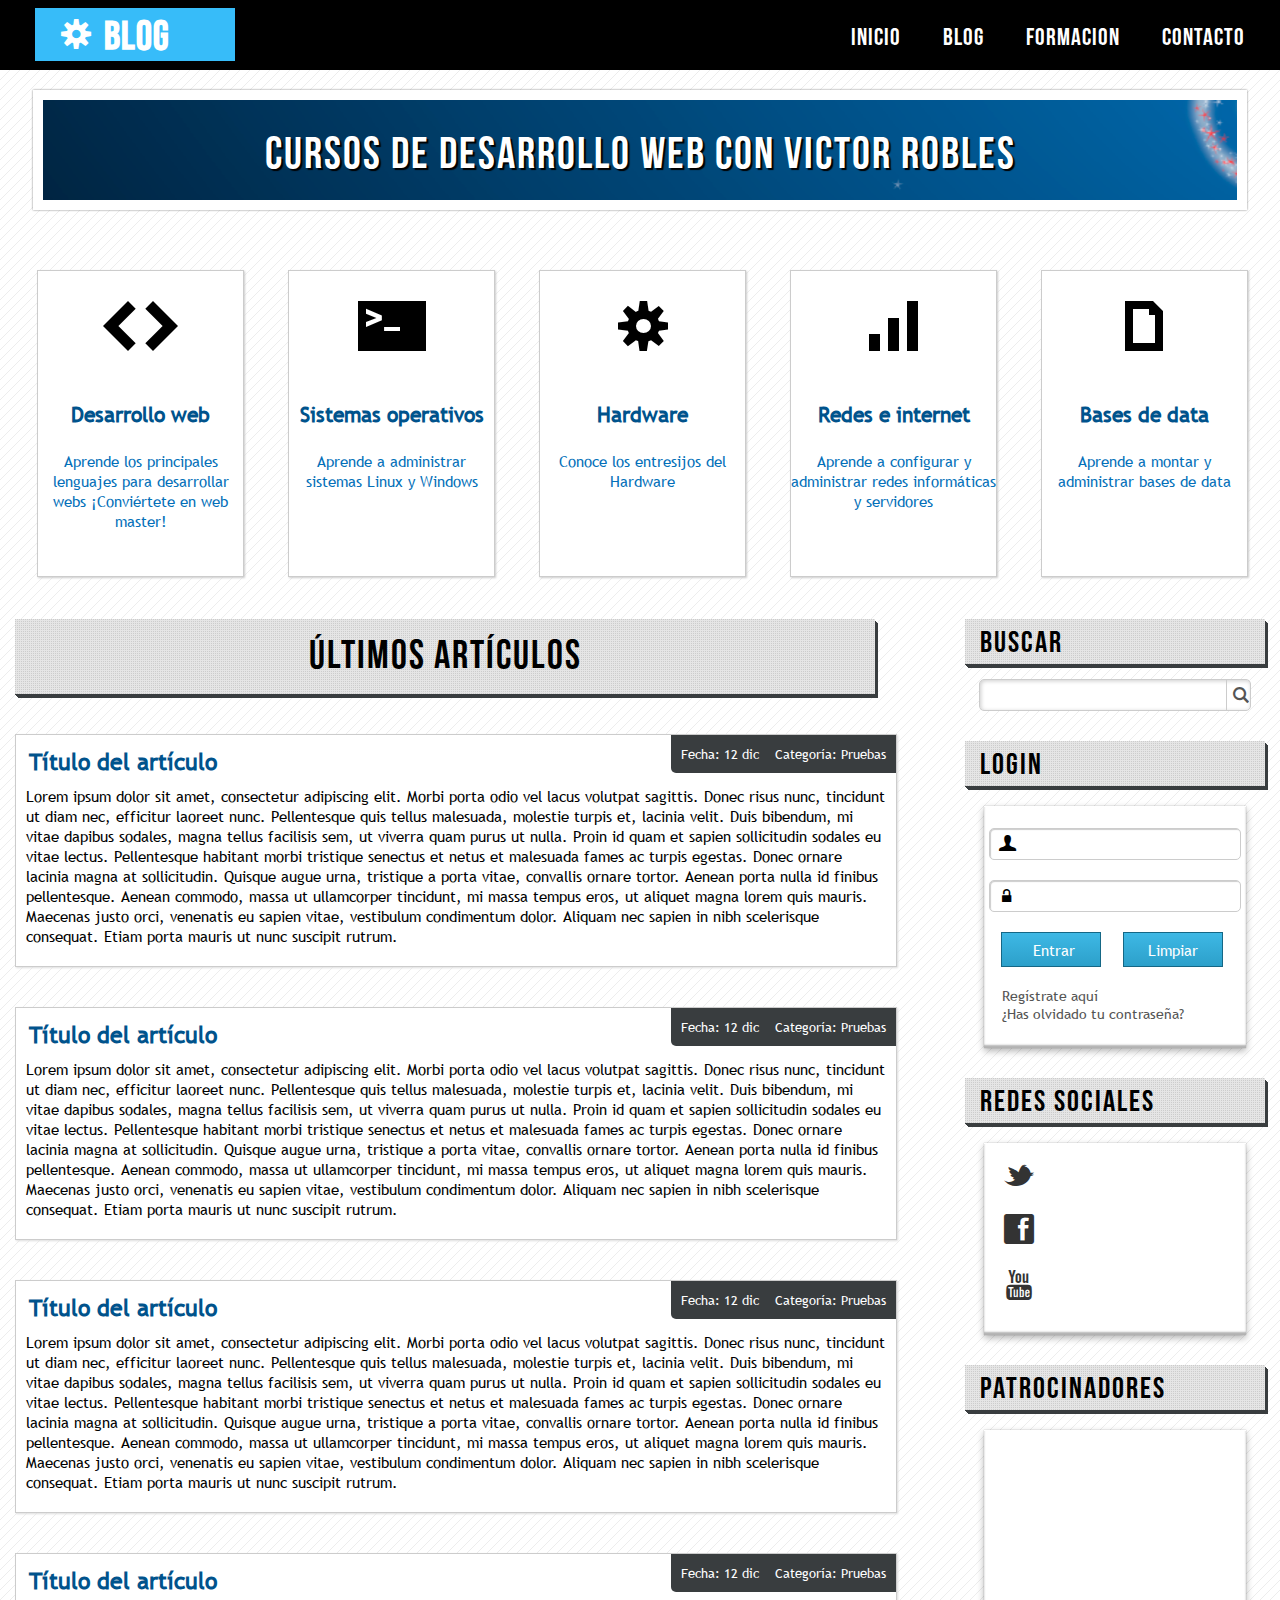
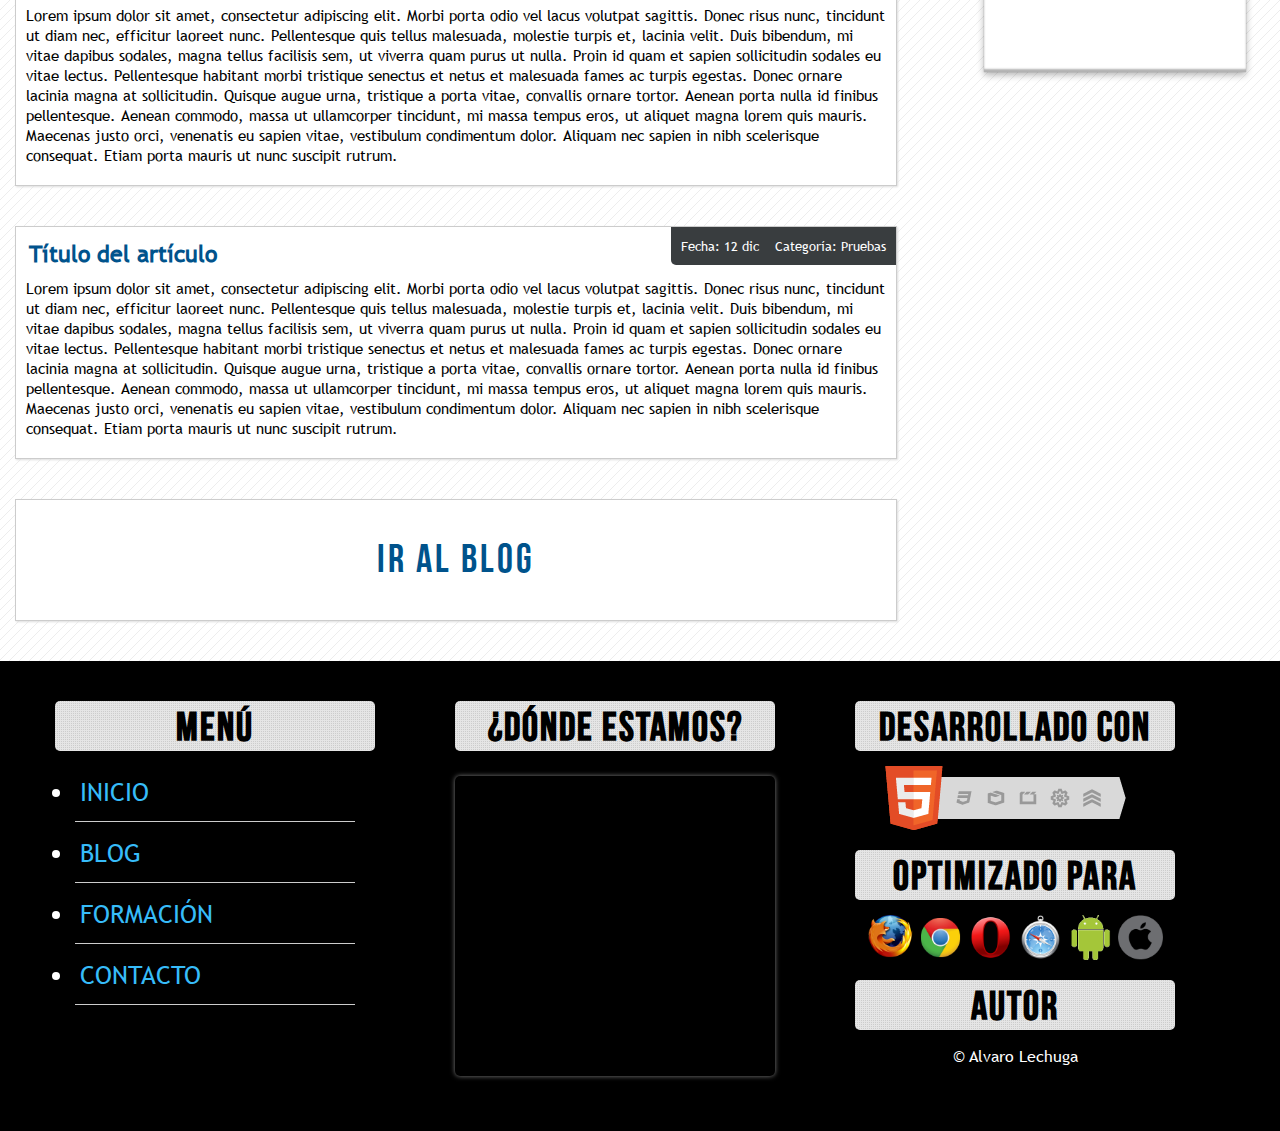
==== ejercicio2/index.html @ a8de0848 "Maquetado ejercicio 2 (pendiente responsive y animaciones)" ====
<!DOCTYPE html>
<html lang="es">

<head>
    <meta charset="UTF-8">
    <meta http-equiv="X-UA-Compatible" content="IE=edge">
    <meta name="viewport" content="width=device-width, initial-scale=1.0">
    <title>Portfolio</title>
    <link rel="icon" type="image/x-icon" href="img/ios.png">
    <link rel="stylesheet" type="text/css" href="css/styles.css">
</head>

<body>
    <!-- Inicio de cabecera -->
    <header id="header">
        <div class="wrap">
            <div id="logo">
                <span class="gear">S</span>
                <h3>BLOG</h3>
            </div>

            <nav id="menu">
                <ul>
                    <li><a href="#">INICIO</a></li>
                    <li><a href="#">BLOG</a></li>
                    <li><a href="#">FORMACION</a></li>
                    <li><a href="#">CONTACTO</a></li>
                </ul>
            </nav>
        </div>
    </header>
    <!-- Fin de cabecera -->

    <section class="wrap">
        <section id="info">

            <!-- Inicio Banner -->

            <div id="banner">
                <h1>CURSOS DE DESARROLLO WEB CON VICTOR ROBLES</h1>
            </div>
            <!-- Fin banner -->

            <!-- Inicio Tarjetas -->
            <div id="cards">
                <div class="card">
                    <p class="icon">H</p>
                    <h2 class="category">Desarrollo web</h2>
                    <p class="description">
                        Aprende los principales lenguajes para desarrollar webs ¡Conviértete en web master!
                    </p>
                </div>

                <div class="card">
                    <p class="icon">_</p>
                    <h2 class="category">Sistemas operativos</h2>
                    <p class="description">
                        Aprende a administrar sistemas Linux y Windows
                    </p>
                </div>

                <div class="card">
                    <p class="icon">S</p>
                    <h2 class="category">Hardware</h2>
                    <p class="description">
                        Conoce los entresijos del Hardware
                    </p>
                </div>

                <div class="card">
                    <p class="icon">u</p>
                    <h2 class="category">Redes e internet</h2>
                    <p class="description">
                        Aprende a configurar y administrar redes informáticas y servidores
                    </p>
                </div>

                <div class="card">
                    <p class="icon">a</p>
                    <h2 class="category">Bases de data</h2>
                    <p class="description">
                        Aprende a montar y administrar bases de data
                    </p>
                </div>
            </div>

            <!-- Fin Tarjetas -->


        </section>

        <!-- Inicio Barra lateral -->
        <aside id="lateral">
            <h3>BUSCAR</h3>
            <div id="search">
                <form>
                    <input type="text">
                    <input type="button" class="icon" value="L">
                </form>
            </div>

            <h3>LOGIN</h3>
            <div id="login" class="aside-box">
                <form>
                    <label id="user" class="icon">U</label>
                    <input type="email">

                    <label id="password" class="icon">w</label>
                    <input type="password">

                    <input type="submit" value="Entrar">
                    <input type="reset" value="Limpiar">

                    <a href="#">Regístrate aquí</a>
                    <a href="#">¿Has olvidado tu contraseña?</a>
                </form>
            </div>

            <h3>REDES SOCIALES</h3>
            <div id="social" class="aside-box">
                <div class="twitter">
                    <a href="#" class="icon">t</a>
                </div>

                <div class="facebook">
                    <a href="#" class="icon">f</a>
                </div>

                <div class="youtube">
                    <a href="#" class="icon">y</a>
                </div>
            </div>

            <h3>PATROCINADORES</h3>
            <div id="sponsors" class="aside-box">

            </div>
        </aside>
        <!-- Fin Barra lateral -->

        <!-- Inicio Artículos -->

        <section id="articles">
            <h2>Últimos artículos</h2>
            <div class="clearfix"></div>
            <article>
                <div class="data">
                    <span>Fecha: 12 dic</span>
                    <span>Categoría: Pruebas</span>
                </div>
                <h4>
                    <a href="#">Título del artículo</a>
                </h4>
                <p>Lorem ipsum dolor sit amet, consectetur adipiscing elit. Morbi porta odio vel lacus volutpat
                    sagittis. Donec risus nunc, tincidunt ut diam nec, efficitur laoreet nunc. Pellentesque quis tellus
                    malesuada, molestie turpis et, lacinia velit. Duis bibendum, mi vitae dapibus sodales, magna tellus
                    facilisis sem, ut viverra quam purus ut nulla. Proin id quam et sapien sollicitudin sodales eu vitae
                    lectus. Pellentesque habitant morbi tristique senectus et netus et malesuada fames ac turpis
                    egestas. Donec ornare lacinia magna at sollicitudin. Quisque augue urna, tristique a porta vitae,
                    convallis ornare tortor. Aenean porta nulla id finibus pellentesque. Aenean commodo, massa ut
                    ullamcorper tincidunt, mi massa tempus eros, ut aliquet magna lorem quis mauris. Maecenas justo
                    orci, venenatis eu sapien vitae, vestibulum condimentum dolor. Aliquam nec sapien in nibh
                    scelerisque consequat. Etiam porta mauris ut nunc suscipit rutrum. </p>
            </article>

            <article>
                <div class="data">
                    <span>Fecha: 12 dic</span>
                    <span>Categoría: Pruebas</span>
                </div>
                <h4>
                    <a href="#">Título del artículo</a>
                </h4>
                <p>Lorem ipsum dolor sit amet, consectetur adipiscing elit. Morbi porta odio vel lacus volutpat
                    sagittis. Donec risus nunc, tincidunt ut diam nec, efficitur laoreet nunc. Pellentesque quis tellus
                    malesuada, molestie turpis et, lacinia velit. Duis bibendum, mi vitae dapibus sodales, magna tellus
                    facilisis sem, ut viverra quam purus ut nulla. Proin id quam et sapien sollicitudin sodales eu vitae
                    lectus. Pellentesque habitant morbi tristique senectus et netus et malesuada fames ac turpis
                    egestas. Donec ornare lacinia magna at sollicitudin. Quisque augue urna, tristique a porta vitae,
                    convallis ornare tortor. Aenean porta nulla id finibus pellentesque. Aenean commodo, massa ut
                    ullamcorper tincidunt, mi massa tempus eros, ut aliquet magna lorem quis mauris. Maecenas justo
                    orci, venenatis eu sapien vitae, vestibulum condimentum dolor. Aliquam nec sapien in nibh
                    scelerisque consequat. Etiam porta mauris ut nunc suscipit rutrum. </p>
            </article>

            <article>
                <div class="data">
                    <span>Fecha: 12 dic</span>
                    <span>Categoría: Pruebas</span>
                </div>
                <h4>
                    <a href="#">Título del artículo</a>
                </h4>
                <p>Lorem ipsum dolor sit amet, consectetur adipiscing elit. Morbi porta odio vel lacus volutpat
                    sagittis. Donec risus nunc, tincidunt ut diam nec, efficitur laoreet nunc. Pellentesque quis tellus
                    malesuada, molestie turpis et, lacinia velit. Duis bibendum, mi vitae dapibus sodales, magna tellus
                    facilisis sem, ut viverra quam purus ut nulla. Proin id quam et sapien sollicitudin sodales eu vitae
                    lectus. Pellentesque habitant morbi tristique senectus et netus et malesuada fames ac turpis
                    egestas. Donec ornare lacinia magna at sollicitudin. Quisque augue urna, tristique a porta vitae,
                    convallis ornare tortor. Aenean porta nulla id finibus pellentesque. Aenean commodo, massa ut
                    ullamcorper tincidunt, mi massa tempus eros, ut aliquet magna lorem quis mauris. Maecenas justo
                    orci, venenatis eu sapien vitae, vestibulum condimentum dolor. Aliquam nec sapien in nibh
                    scelerisque consequat. Etiam porta mauris ut nunc suscipit rutrum. </p>
            </article>

            <article>
                <div class="data">
                    <span>Fecha: 12 dic</span>
                    <span>Categoría: Pruebas</span>
                </div>
                <h4>
                    <a href="#">Título del artículo</a>
                </h4>
                <p>Lorem ipsum dolor sit amet, consectetur adipiscing elit. Morbi porta odio vel lacus volutpat
                    sagittis. Donec risus nunc, tincidunt ut diam nec, efficitur laoreet nunc. Pellentesque quis tellus
                    malesuada, molestie turpis et, lacinia velit. Duis bibendum, mi vitae dapibus sodales, magna tellus
                    facilisis sem, ut viverra quam purus ut nulla. Proin id quam et sapien sollicitudin sodales eu vitae
                    lectus. Pellentesque habitant morbi tristique senectus et netus et malesuada fames ac turpis
                    egestas. Donec ornare lacinia magna at sollicitudin. Quisque augue urna, tristique a porta vitae,
                    convallis ornare tortor. Aenean porta nulla id finibus pellentesque. Aenean commodo, massa ut
                    ullamcorper tincidunt, mi massa tempus eros, ut aliquet magna lorem quis mauris. Maecenas justo
                    orci, venenatis eu sapien vitae, vestibulum condimentum dolor. Aliquam nec sapien in nibh
                    scelerisque consequat. Etiam porta mauris ut nunc suscipit rutrum. </p>
            </article>

            <article>
                <div class="data">
                    <span>Fecha: 12 dic</span>
                    <span>Categoría: Pruebas</span>
                </div>
                <h4>
                    <a href="#">Título del artículo</a>
                </h4>
                <p>Lorem ipsum dolor sit amet, consectetur adipiscing elit. Morbi porta odio vel lacus volutpat
                    sagittis. Donec risus nunc, tincidunt ut diam nec, efficitur laoreet nunc. Pellentesque quis tellus
                    malesuada, molestie turpis et, lacinia velit. Duis bibendum, mi vitae dapibus sodales, magna tellus
                    facilisis sem, ut viverra quam purus ut nulla. Proin id quam et sapien sollicitudin sodales eu vitae
                    lectus. Pellentesque habitant morbi tristique senectus et netus et malesuada fames ac turpis
                    egestas. Donec ornare lacinia magna at sollicitudin. Quisque augue urna, tristique a porta vitae,
                    convallis ornare tortor. Aenean porta nulla id finibus pellentesque. Aenean commodo, massa ut
                    ullamcorper tincidunt, mi massa tempus eros, ut aliquet magna lorem quis mauris. Maecenas justo
                    orci, venenatis eu sapien vitae, vestibulum condimentum dolor. Aliquam nec sapien in nibh
                    scelerisque consequat. Etiam porta mauris ut nunc suscipit rutrum. </p>
            </article>

            <article id="blog">
                <a href="#">Ir al blog</a>
            </article>
        </section>

        <!-- Fin Artículos -->

    </section>

    <div class="clearfix"></div>

</body>

<footer id="footer">
    <div class="wrap">

        <div id="menu_footer">
            <h5>MENÚ</h5>
            <ul>
                <li><a href="#">INICIO</a></li>
                <li><a href="#">BLOG</a></li>
                <li><a href="#">FORMACIÓN</a></li>
                <li><a href="#">CONTACTO</a></li>
            </ul>
        </div>

        <div id="location">
            <h5>¿Dónde estamos?</h5>
            <iframe src="https://www.google.com/maps/embed?pb=!1m18!1m12!1m3!1d3037.496841073291!2d-3.6909256853183723!3d40.41999606336603!2m3!1f0!2f0!3f0!3m2!1i1024!2i768!4f13.1!3m3!1m2!1s0xd42289a4a865227%3A0x98278b3a144a86f1!2sPuerta%20de%20Alcal%C3%A1!5e0!3m2!1ses!2ses!4v1621410778331!5m2!1ses!2ses" width="600" height="450" style="border:0;" allowfullscreen="" loading="lazy"></iframe>
        </div>

        <div id="info">
            <h5>Desarrollado con</h5>
            <p>
                <img src="img/html5-badge-h-css3-graphics-multimedia-performance-semantics.png" alt="Tecnologías utilizadas en la web">
            </p>

            <h5>Optimizado para</h5>
            <p id="browsers">
                <a href="#">
                    <img src="img/firefox-icon.png" alt="Firefox" title="Firefox">
                </a>

                <a href="#">
                    <img src="img/chrome.png" alt="Chrome" title="Chrome">
                </a>

                <a href="#">
                    <img src="img/Opera_256x256.png" alt="Opera" title="Opera">
                </a>

                <a href="#">
                    <img src="img/safari.png" alt="Safari" title="Safari">
                </a>

                <a href="#">
                    <img src="img/android.png" alt="Android" title="Android">
                </a>

                <a href="#">
                    <img src="img/ios.png" alt="IOS" title="IOS">
                </a>
            </p>

            <h5>Autor</h5>
            <p>&copy; Alvaro Lechuga</p>
        </div>
    </div>
</footer>

</html>
---- ejercicio2/css/styles.css ----
/* FUENTES */

@font-face {
    font-family: "TrebuchetMS";
    src: url("fonts/TrebuchetMS.ttf");
    font-weight: normal;
    font-style: normal;
}

@font-face {
    font-family: "BebasNeue";
    src: url("fonts/BebasNeue.otf");
    font-weight: normal;
    font-style: normal;
}

@font-face {
    font-family: "icons";
    src: url("fonts/websymbols-regular-webfont.svg#WebSymbolsRegular") format("svg"),
        url("fonts/websymbols-regular-webfont.eot ");
    src: url("fonts/websymbols-regular-webfont.eot") format("embedded-opentype"),
        url("fonts/websymbols-regular-webfont.woff") format("woff"),
        url("fonts/websymbols-regular-webfont.ttf") format("truetype");
    font-weight: normal;
    font-style: normal;
}

/* GENERALES */
* {
    margin: 0px;
    padding: 0px;
}

body {
    background: url("../img/pattern.png");
}

.wrap {
    width: 1250px;
    margin: 0px auto;
}

.gear,
.icon {
    font-family: "icons";
}

.clearfix {
    float: none;
    clear: both;
}


/* CABECERA */

#header {
    width: 100%;
    height: 70px;
    background-color: black;
    font-family: "BebasNeue";
    color: white;
}

#logo {
    float: left;
    width: 200px;
    background-color: #37bcf9;
    text-align: center;
    margin-top: 8px;
    margin-left: 20px;
    letter-spacing: 1px;
    cursor: pointer;
    overflow: hidden;
    transition: all 300ms;
}

#logo .gear {
    display: block;
    float: left;
    font-size: 30px;
    margin-top: 8px;
    margin-left: 26px;
}

#logo h3 {
    display: block;
    float: right;
    font-size: 40px;
    margin-top: 5px;
    margin-right: 65px;
    transition: all 300ms;
}

/* MENU */

#menu {
    float: right;
    height: 70px;
    background: transparent;
}

#menu ul li {
    font-size: 24px;
    display: inline-block;
    margin: 0px 20px 0px 20px;
    letter-spacing: 1px;
    line-height: 75px;
}

#menu ul li a {
    display: block;
    color: white;
    text-decoration: none;
    transition: all 200ms;
}

#menu ul li a:hover {
    color: #37bcf9;
    transform: scale(1.2, 1.2);
}

/* BANNER */

#banner {
    width: 95.5%;
    height: 100px;
    border: 10px solid white;
    box-shadow: 0px 0px 2px gray;
    background-image: url("../img/bakbaner.png");
    background-position: -200px -200px;
    margin: 20px auto;
    text-align: center;
}

#banner h1 {
    display: block;
    width: 800px;
    font-family: "BebasNeue";
    color: white;
    font-size: 45px;
    letter-spacing: 2px;
    margin: 27px auto;
    font-weight: normal;
    text-shadow: 2px 2px 1px black;
}

/* TARJETAS */

.card {
    float: left;
    width: 205px;
    height: 305px;
    border: 1px solid #ccc;
    box-shadow: 1px 1px 2px #ccc;
    background-color: white;
    cursor: pointer;
    overflow: hidden;
    margin: 22px;
    margin-top: 40px;
}

.card:last-child {
    margin-right: 0px;
}

.card .icon {
    display: block;
    width: 100%;
    height: 130px;
    font-size: 50px;
    line-height: 110px;
    text-align: center;
    margin: 0px auto;
}

.card .category {
    width: 100%;
    height: 50px;
    font-family: "TrebuchetMS";
    font-size: 21px;
    font-weight: bold;
    text-align: center;
    color: #00538c;
}

.card .description {
    font-family: "TrebuchetMS";
    text-align: center;
    color: #0370b9;
    font-size: 15px;
}

/* BARRA LATERAL */

#lateral {
    width: 300px;
    min-height: 1200px;
    font-family: "TrebuchetMS";
    float: right;
    margin-top: 20px;
}

aside h3 {
    display: block;
    width: auto;
    height: 45px;
    line-height: 49px;
    background: url("../img/pxgray.png") white;
    box-shadow: 0px 1px 0px #393d3f, 1px 2px 0px #393d3f, 2px 3px 0px #393d3f, 3px 4px 0px #393d3f;
    font-size: 30px;
    font-family: "BebasNeue";
    font-weight: normal;
    letter-spacing: 2px;
    padding-left: 15px;
    margin-top: 30px;
    margin-bottom: 15px;
}

#lateral h3:first-child {
    margin-top: 0px;
}

#search {
    width: 90%;
    height: 30px;
    margin: 10px auto;
    background-color: white;
    border: 1px solid #ccc;
    border-radius: 5px;
    box-shadow: 1px 1px 4px #ccc inset;
}

#lateral input[type="text"] {
    width: 87.5%;
    height: 30px;
    border: none;
    padding-left: 5px;
    border-radius: 5px;
    background-color: transparent;
    color: #ccc;
    transition: all 300ms;
}

#lateral input[type="text"]:focus {
    color: #555;
}

#lateral input[type="button"],
#lateral input[type="submit"] {
    height: 30px;
    cursor: pointer;
    font-size: 16px;
    background-color: transparent;
    border: none;
    border-left: 1px solid #ccc;
    color: #555;
    padding-left: 6px;
}

.aside-box {
    width: 87.5%;
    height: 240px;
    margin: 0px auto;
    margin-top: 20px;
    padding-top: 2px;
    background-color: white;
    box-shadow: 0px 0px 1px rgba(0, 0, 0, 0.3), 0px 3px 7px rgba(0, 0, 0, 0.3), 0px 1px 0px white inset, 0px -3px 2px rgba(0, 0, 0, 0.3) inset ;
}

#login input[type="email"],
#login input[type="password"] {
    display: block;
    margin: 0px auto;
    margin-top: 20px;
    width: 82%;
    height: 30px;
    border: 1px solid #ccc;
    box-shadow: 1px 1px 1px #ccc inset;
    border-radius: 5px;
    padding-left: 35px;
    color: gray;
}

#login input[type="email"]:focus,
#login input[type="password"]:focus {
    color: #555;
    box-shadow: 1px 1px 1px gray inset;
}

#login #user,
#login #password {
    text-align: center;
    display: block;
    position: absolute;
    margin-left: 15px;
    margin-top: 6px;
    height: 30px;
}

#login #password {
    margin-left: 18px;
    margin-top: 28px;
}

#login input[type="submit"],
#login input[type="button"],
#login input[type="reset"],
#login button {
    text-align: center;
    width: 100px;
    height: 35px;
    margin-top: 20px;
    margin-bottom: 20px;
    color: white;
    background: linear-gradient(to bottom, #3eb8e5 0%, #2ca0ca 100%);
    border: 1px solid #156785;
    border-radius: 0px;
    cursor: pointer;
    font-size: 15px;
    font-family: "TrebuchetMS";
    font-weight: lighter;
    margin-left: 17px;
    transition: all 300ms;
}

#login input[type="submit"]:hover,
#login input[type="button"]:hover,
#login input[type="reset"]:hover,
#login button:hover {
    box-shadow: 0x 0px 3px gray;
}

#login a {
    display: block;
    text-decoration: none;
    margin-left: 18px;
    font-size: 14px;
    color: #555;
}

#login a:hover {
    text-decoration: underline;
    color: #2f78bc;
}

#social {
    height: 190px;
}

#social a {
    display: block;
    color: #333;
    text-decoration: none;
    font-size: 30px;
    margin-left: 20px;
    margin-top: 10px;
    margin-bottom: 20px;
}

/* ARTICULOS */

#articles {
    width: 860px;
    float: left;
}

#articles h2 {
    display: block;
    width: 100%;
    height: 75px;
    line-height: 75px;
    text-align: center;
    font-family: "BebasNeue";
    font-size: 40px;
    font-weight: normal;
    letter-spacing: 2px;
    background: url("../img/pxgray.png") white;
    box-shadow: 0px 1px 0px #393d3f, 1px 2px 0px #393d3f, 2px 3px 0px #393d3f, 3px 4px 0px #393d3f;
    margin: 0px auto;
    margin-top: 20px;
    margin-bottom: 15px;
}

#articles article {
    width: 100%;
    height: auto;
    border: 1px solid #ccc;
    margin: 40px auto;
    padding: 10px;
    font-family: "TrebuchetMS";
    background: white;
    color: black;
    box-shadow: 1px 1px 2px #ddd;
}

#articles article h4 {
    display: block;
    font-size: 23px;
    margin: 3px;
}

#articles article h4 a {
    text-decoration: none;
    color: #00538c;
}

#articles article h4 a:hover {
    text-decoration: underline;
}

#articles .data {
    float: right;
    background: #393d3f;
    color: white;
    height: 30px;
    line-height: 30px;
    margin: -10px;
    padding: 4px;
    font-size: 13px;
    border-radius: 0px 0px 0px 5px;
}

#articles .data span {
    margin: 6px;
}

#articles article p {
    margin-top: 10px;
    margin-bottom: 10px;
    font-size: 15px;
}

#blog {
    height: 100px;
    margin-top: 60px;
    line-height: 100px;
    text-align: center;
}

#blog a {
    display: block;
    font-family: "BebasNeue";
    font-size: 40px;
    letter-spacing: 3px;
    color: #00538c;
    text-decoration: none;
}

/* FOOTER */

#footer {
    width: 100%;
    height: 470px;
    background: black;
    color: white;
    overflow: hidden;
}

#footer .wrap > div {
    float: left;
    width: 320px;
    height: 370px;
    margin: 40px;
    text-align: center;
    color: white;
    font-family: "TrebuchetMS";
}

#footer a {
    text-decoration: none;
    color: #37bcf9;
    transition: all 300ms;
}

#footer h5 {
   display: block;
   background: url("../img/pxgray.png") white;
   height: 50px;
   letter-spacing: 2px;
   text-align: center;
   font-family: "BebasNeue";
   font-size: 40px;
   line-height: 55px;
   color: black;
   border-radius: 5px;
   margin-bottom: 15px;
}

#footer ul {
    text-align: left;
    margin: 20px;
    font-size: 25px;
}

#footer ul li {
    margin-top: 10px;
    padding: 5px;
    border-bottom: 1px solid #ccc;
}

#footer ul li a {
    display: block;
    height: 40px;
}

#footer iframe {
    width: 100%;
    height: 300px;
    margin-top: 10px;
    border-radius: 5px;
    box-shadow: 0px 0px 5px gray;
}

#footer img {
    margin-bottom: 15px;
}

#footer #browsers img {
    height: 45px;
}
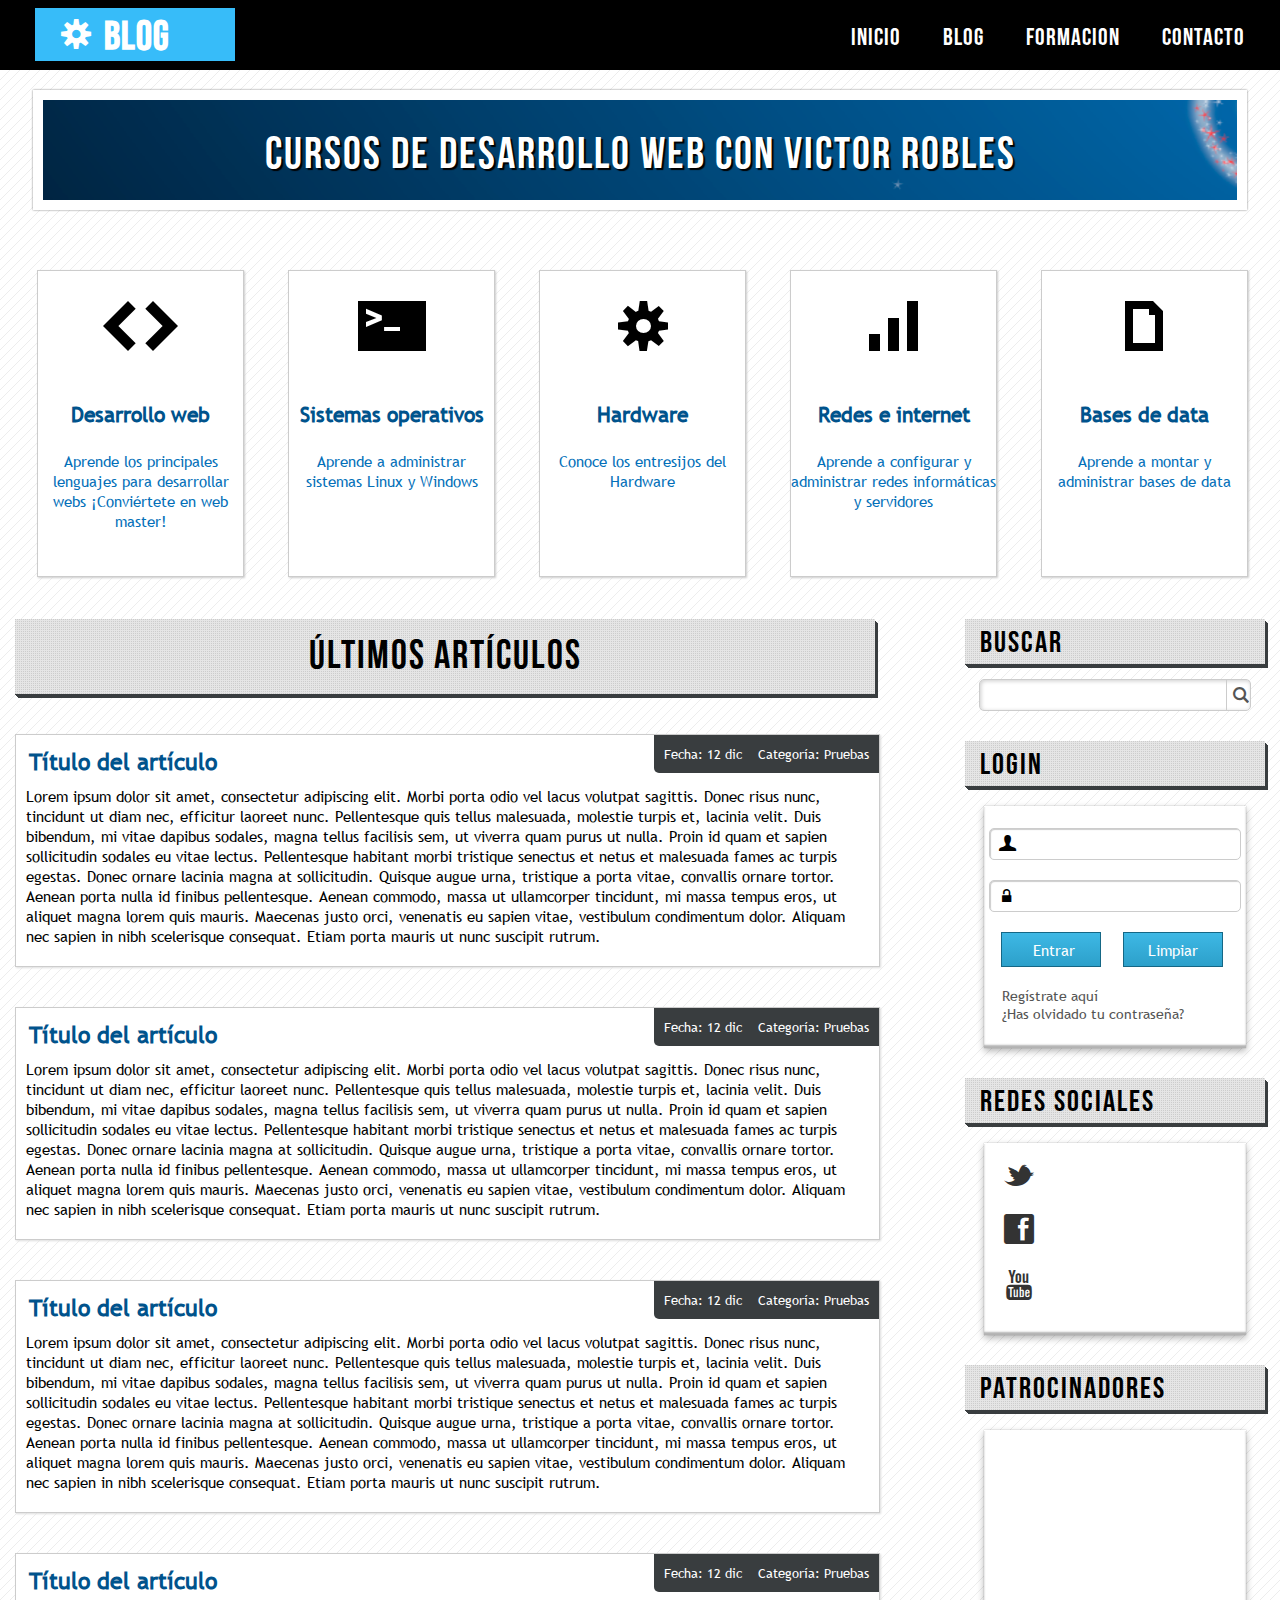
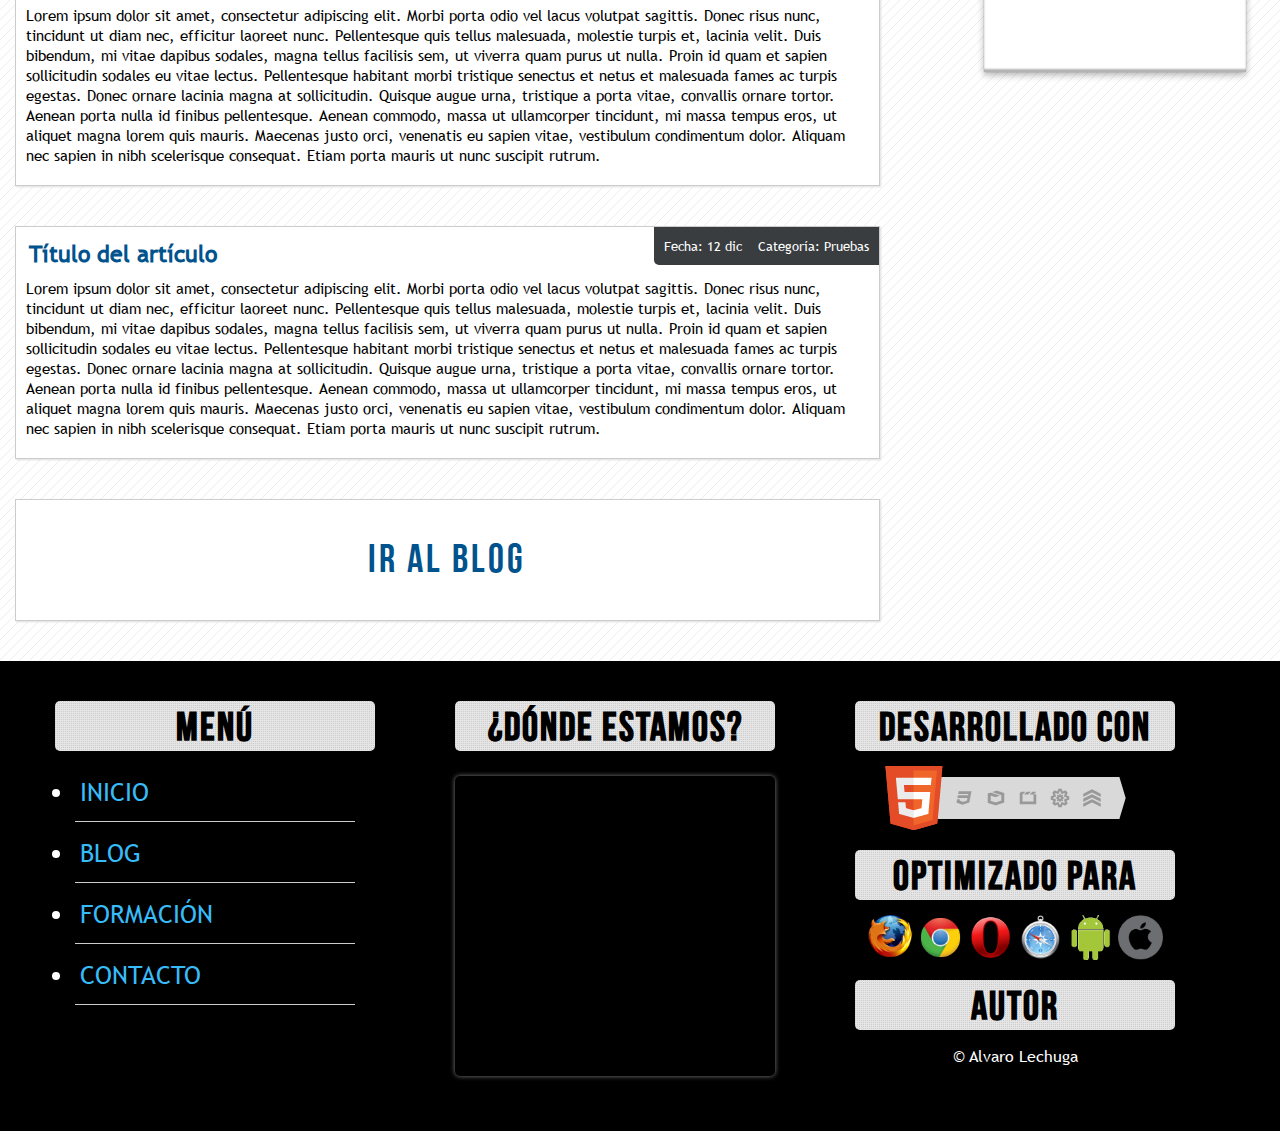
==== commit a2d9c798: "Añadido responsive ejercicio2" ====
--- a/ejercicio2/index.html
+++ b/ejercicio2/index.html
@@ -8,6 +8,7 @@
     <title>Portfolio</title>
     <link rel="icon" type="image/x-icon" href="img/ios.png">
     <link rel="stylesheet" type="text/css" href="css/styles.css">
+    <link rel="stylesheet" type="text/css" href="css/responsive.css">
 </head>
 
 <body>
@@ -89,6 +90,8 @@
 
         </section>
 
+        <div class="clearfix"></div>
+
         <!-- Inicio Barra lateral -->
         <aside id="lateral">
             <h3>BUSCAR</h3>
@@ -120,14 +123,17 @@
             <div id="social" class="aside-box">
                 <div class="twitter">
                     <a href="#" class="icon">t</a>
+                    <p class="overlay">Twitter</p>
                 </div>
 
                 <div class="facebook">
                     <a href="#" class="icon">f</a>
+                    <p class="overlay">Facebook</p>
                 </div>
 
                 <div class="youtube">
                     <a href="#" class="icon">y</a>
+                    <p class="overlay">Youtube</p>
                 </div>
             </div>
 
--- a/ejercicio2/css/styles.css
+++ b/ejercicio2/css/styles.css
@@ -74,12 +74,26 @@
     transition: all 300ms;
 }
 
+#logo:hover {
+    border-radius: 2px;
+    color: black;
+    background-color: #ccc;
+}
+
 #logo .gear {
     display: block;
     float: left;
     font-size: 30px;
     margin-top: 8px;
     margin-left: 26px;
+    animation-name: rotate-gear;
+    animation-duration: 2s;
+    animation-iteration-count: infinite;
+    animation-timing-function: linear;
+}
+
+#logo:hover .gear {
+   animation: fromBellow 500ms linear;
 }
 
 #logo h3 {
@@ -89,6 +103,10 @@
     margin-top: 5px;
     margin-right: 65px;
     transition: all 300ms;
+}
+
+#logo h3:hover {
+    animation: fromRight 300ms linear;
 }
 
 /* MENU */
@@ -130,6 +148,8 @@
     background-position: -200px -200px;
     margin: 20px auto;
     text-align: center;
+    overflow: hidden;
+    animation: backBanner 10s linear;
 }
 
 #banner h1 {
@@ -142,6 +162,7 @@
     margin: 27px auto;
     font-weight: normal;
     text-shadow: 2px 2px 1px black;
+    animation: showText 10s linear;
 }
 
 /* TARJETAS */
@@ -157,6 +178,11 @@
     overflow: hidden;
     margin: 22px;
     margin-top: 40px;
+    transition: all 300ms;
+}
+
+.card:hover {
+    background: black;
 }
 
 .card:last-child {
@@ -171,6 +197,13 @@
     line-height: 110px;
     text-align: center;
     margin: 0px auto;
+    transition: all 300ms;
+}
+
+.card:hover .icon {
+    font-size: 70px;
+    color: #37bcf9;
+    animation: showIcon 300ms linear;
 }
 
 .card .category {
@@ -181,6 +214,12 @@
     font-weight: bold;
     text-align: center;
     color: #00538c;
+    transition: all 300ms;
+}
+
+.card:hover .category {
+    color: white;
+    animation: showCategory 400ms linear;
 }
 
 .card .description {
@@ -188,6 +227,12 @@
     text-align: center;
     color: #0370b9;
     font-size: 15px;
+    transition: all 300ms;
+}
+
+.card:hover .description {
+    color: white;
+    animation: showDescription 400ms linear;
 }
 
 /* BARRA LATERAL */
@@ -347,6 +392,26 @@
     height: 190px;
 }
 
+#social .overlay {
+    display: block;
+    height: 20px;
+    font-family: Arial, Helvetica, sans-serif;
+    font-weight: bold;
+    letter-spacing: 1px;
+    text-shadow: 0px 0px 1px #ccc;
+    border: 3px solid white;
+    box-shadow: 0px 0px 4px #ccc;
+    background-color: #f4f7fe;
+    position: absolute;
+    padding: 5px;
+    margin-left: 70px;
+    margin-top: -54px;
+    cursor: pointer;
+    transform: translateX(-80%);
+    opacity: 0;
+    transition: all 400ms;
+}
+
 #social a {
     display: block;
     color: #333;
@@ -355,6 +420,11 @@
     margin-left: 20px;
     margin-top: 10px;
     margin-bottom: 20px;
+}
+
+#social div:hover .overlay {
+    opacity: 1;
+    transform: translateX(0%);
 }
 
 /* ARTICULOS */
@@ -382,7 +452,7 @@
 }
 
 #articles article {
-    width: 100%;
+    width: 98%;
     height: auto;
     border: 1px solid #ccc;
     margin: 40px auto;
@@ -435,6 +505,7 @@
     margin-top: 60px;
     line-height: 100px;
     text-align: center;
+    transition: all 1s;
 }
 
 #blog a {
@@ -444,6 +515,20 @@
     letter-spacing: 3px;
     color: #00538c;
     text-decoration: none;
+    transition: all 1s;
+}
+
+#blog:hover {
+    background-color: #333;
+    border: 10px solid #37bcf9;
+    border-radius: 240px;
+    box-shadow: 0px 0px 10px gray;
+    animation: blink 10s infinite linear;
+}
+
+#blog:hover a {
+    color: white;
+    text-shadow: 1px 1px 1px black, 1px 2px 1px black, 1px 3px 1px black, 1px 4px 1px black, 1px 5px 1px black, 1px 6px 1px black;
 }
 
 /* FOOTER */
@@ -496,6 +581,11 @@
     margin-top: 10px;
     padding: 5px;
     border-bottom: 1px solid #ccc;
+    transition: all 300ms;
+}
+
+#footer ul li:hover {
+    padding-left: 40px;
 }
 
 #footer ul li a {
@@ -517,4 +607,115 @@
 
 #footer #browsers img {
     height: 45px;
+}
+
+/* ANIMACIONES */
+
+@keyframes rotate-gear {
+    from {
+        transform: rotateZ(0deg);
+    }
+    to {
+        transform: rotateZ(360deg);
+    }
+}
+
+@keyframes fromBellow {
+    0% {
+        transform: translateY(0%);
+    }
+    50% {
+        transform: translateY(200%);
+    }
+    100% {
+        transform: translateY(0%);
+    }
+}
+
+@keyframes fromRight {
+    from {
+        transform: translateX(200%);
+    }
+    to {
+        transform: translateX(0%);
+    }
+}
+
+@keyframes backBanner {
+    0% {
+        background-position: 0px 0px;
+    }
+    100% {
+        background-position: -200px -200px;
+    }
+}
+@keyframes showText {
+    0% {
+        transform: translateX(-600%) scale(5,5);
+        opacity: 1;
+    }
+    50% {
+        transform: translateX(600%) scale(5,5);
+        opacity: 1;
+    }
+    75% {
+        transform: translateX(-600%) scale(5,5);
+        text-shadow: none;
+        color: transparent;
+        opacity: 0;
+    }
+    100% {
+        transform: translateX(0%) scale(1,1);
+        text-shadow: 2px 2px 1px black;
+        color: white;
+        opacity: 1;
+    }
+}
+
+@keyframes showIcon {
+    from {
+        transform: translateY(-200%);
+    }
+    to {
+        transform: translateY(0%);
+    }
+}
+
+@keyframes showCategory {
+    from {
+        transform: translateY(-300%);
+        color: black;
+    }
+    to {
+        transform: translateY(0%);
+        color: white;
+    }
+}
+@keyframes showDescription {
+    from {
+        transform: translateX(-300%);
+        color: black;
+    }
+    to {
+        transform: translateX(0%);
+        color: black;
+    }
+}
+
+@keyframes blink {
+    0% {
+        border: 10px solid #37bcf9;
+    }
+    25% {
+        border: 10px solid green;
+    }
+    50% {
+        border: 10px solid yellow;
+    }
+    75% {
+        border: 10px solid white;
+    }
+    100% {
+        border: 10px solid #37bcf9;
+    }
 }--- a/ejercicio2/css/responsive.css
+++ b/ejercicio2/css/responsive.css
@@ -0,0 +1,255 @@
+@media (max-width:1250px) {
+    .wrap {
+        width: 90%;
+        margin: 0px auto;
+    }
+    #banner h1 {
+        font-size: 35px;
+        text-align: center;
+        margin: 33px auto;
+        width: 100%;
+    }
+    .card {
+        width: 17%;
+        margin: 1.45%;
+    }
+    .card p {
+        display: block;
+        width: 90%;
+        margin: 0px auto;
+        text-align: center;
+    }
+    #articles {
+        width: 65%;
+    }
+    #articles article {
+        width: 97%;
+    }
+
+    #footer .wrap > div {
+        width: 24%;
+    }
+    #footer #browsers img {
+        width: 14%;
+    }
+    #footer h5 {
+        font-size: 30px;
+    }
+}
+
+@media (max-width:1080px) {
+    .card .category {
+        font-size: 17px;
+    }
+    .card .description {
+        font-size: 14px;
+    }
+    #articles {
+        width: 61%;
+    }
+}
+
+@media (max-width:970px) {
+    #articles {
+        width: 59%;
+    }
+    #footer .wrap > div {
+        width: 26%;
+        margin: 20px;
+    }
+    #footer h5 {
+        font-size: 22px;    
+    }
+}
+
+@media (max-width:925px) {
+    #articles {
+        width: 65%;
+    }
+    #lateral {
+        width: 25%;
+    }
+    .aside-box {
+        width: 95%;
+        min-height: 140px;
+        height: auto;
+        padding-bottom: 10px;
+    }
+    #login a {
+        margin-top: 10px;
+        margin-bottom: 10px;
+    }
+    #login input[type="email"], #login input[type="password"] {
+        width: 65%;
+    }
+    #login #user, #login #password {
+        margin-left: 24px;
+    }
+    #login input[type="submit"], #login input[type="button"], #login input[type="reset"], #login button {
+        margin-bottom: 0px;
+    }
+    #login input[type="reset"] {
+        display: none;
+    }
+}
+
+@media (max-width:899px) {
+    #lateral h3 {
+        font-size: 20px;
+    }
+}
+
+@media (max-width:799px) {
+    #banner h1 {
+        font-size: 29px;
+    }
+    .card {
+        height: auto;
+    }
+    .card .category {
+        font-size: 15px;
+        margin-top: -23px;
+    }
+    .card .description {
+        display: none;
+    }
+    #footer img {
+        margin-bottom: 15px;
+        max-width: 100%;
+    }
+}
+
+@media (max-width:724px) {
+    #header {
+        width: 100%;
+        height: 120px;
+        padding-top: 10px;
+    }
+    #logo {
+        margin: 0px auto;
+        float: none;
+    }
+    #menu {
+        clear: both;
+        float: none;
+        width: 440px;
+        margin: 0px auto;
+    }
+    #lateral input[type="text"] {
+        width: 70%;
+    }
+    #articles .data {
+        font-size: 12px;
+    }
+}
+
+@media (max-width:660px) {
+    #banner h1 {
+        font-size: 25px;
+    }
+    #lateral {
+        width: 100%;
+        float: none;
+        margin: 0px auto;
+        min-height: auto;
+        margin-top: 20px;
+    }
+    #lateral input[type="text"] {
+        width: 93%;
+    }
+    #login input[type="email"], #login input[type="password"] {
+        width: 90%;
+    }
+    #articles {
+        width: 100%;
+        float: none;
+        margin: 0px auto;
+    }
+    #footer {
+        height: auto;
+    }
+    #footer .wrap > div {
+        width: 100%;
+        margin: 0px auto;
+        margin-top: 20px;
+    }
+    #footer h5 {
+        font-size: 25px;
+    }
+}
+
+@media (max-width:475px) {
+    #logo {
+        float: left;
+    }
+    #header {
+        width: 100%;
+        height: 275px;
+        padding-top: 10px;
+    }
+    #menu {
+        clear: both;
+        width: 100%;
+        float: none;
+        margin: 0px auto;
+    }
+    #menu ul li {
+        width: 100%;
+        line-height: 52px;
+    }
+    #menu ul li a {
+        width: 100%;
+        line-height: 52px;
+    }
+    #menu ul li a:hover {
+        transform: scale(1, 1);
+    }
+    #banner {
+        height: 85px;
+    }
+    #banner h1 {
+        font-size: 18px;
+    }
+    #lateral input[type="text"] {
+        width: 85%;
+    }
+    .card {
+        width: 16%;
+    }
+    .card .icon {
+        font-size: 35px;
+    }
+    .card:hover .icon {
+        font-size: 35px;
+    }
+    .card .category {
+        font-size: 13px;
+    }
+    #articles .data {
+        float: none;
+        margin: -10px;
+        border-radius: 0px;
+    }
+    #articles article h4 {
+        margin-top: 20px;
+    }
+}
+@media (max-width:420px) {
+    #banner h1 {
+        font-size: 14px;
+    }
+    .card .icon {
+        font-size: 24px;
+    }
+    .card .category {
+        font-size: 10px;
+    }
+    #login input[type="email"], #login input[type="password"] {
+        width: 84%;
+    }
+    #articles h2 {
+        height: 60px;
+        line-height: 60px;
+        font-size: 18px;
+    }
+}